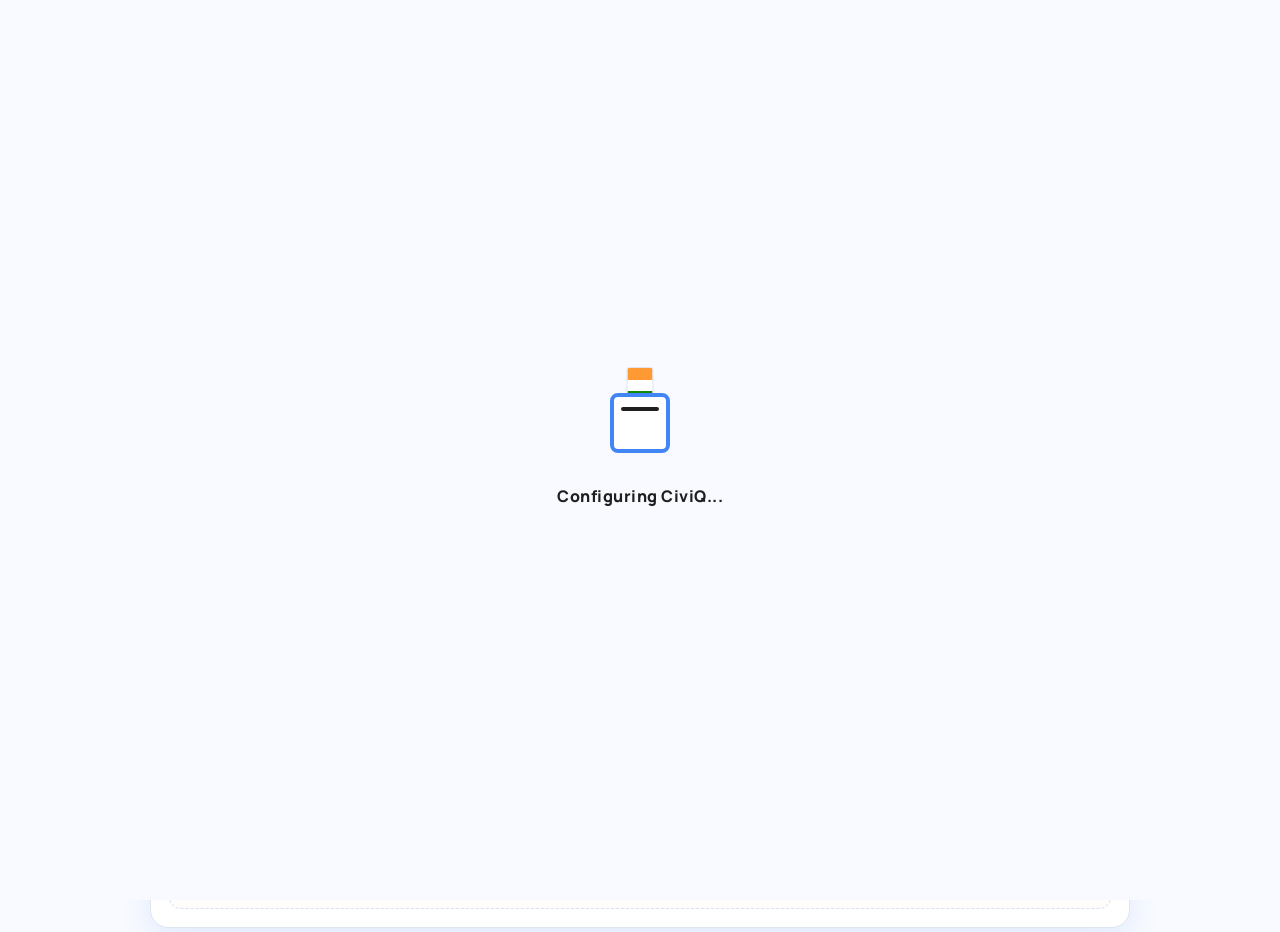
==== index.html @ dd1e4eac "Fix favicon cache and path" ====
<!doctype html>
<html lang="en">
  <head>
    <meta charset="UTF-8" />
    <meta name="viewport" content="width=device-width, initial-scale=1.0" />
    <title>CiviQ AI - Election Process Education</title>
    <link rel="icon" type="image/png" sizes="32x32" href="./public/Favicon.png?v=6" />
    <link rel="icon" type="image/png" sizes="192x192" href="./public/Favicon.png?v=6" />
    <link rel="preconnect" href="https://fonts.googleapis.com" />
    <link rel="preconnect" href="https://fonts.gstatic.com" crossorigin />
    <link
      href="https://fonts.googleapis.com/css2?family=Manrope:wght@400;500;700;800&family=Source+Serif+4:opsz,wght@8..60,500&display=swap"
      rel="stylesheet"
    />
    <link rel="stylesheet" href="styles.css" />
    <link rel="stylesheet" href="https://cdnjs.cloudflare.com/ajax/libs/font-awesome/6.4.0/css/all.min.css" />
  </head>
  <body>
    <!-- Context-Based Initial Loader -->
    <div id="initial-loader">
      <div class="ballot-loader"></div>
      <div class="loader-text">Configuring CiviQ...</div>
    </div>
    <main class="app-shell">
      <header class="hero">
        <div class="hero-tools">
          <p class="badge" data-en="PromptWars: Virtual - Challenge Build">PromptWars: Virtual - Challenge Build</p>
          <span id="aiStatus" class="ai-status-off" title="AI mode: OFF"><i class="fas fa-robot"></i> OFF</span>
          <button id="settingsBtn" type="button" class="icon-btn" title="Settings" data-en="Settings"><i class="fas fa-cog"></i></button>
          <button id="themeToggle" type="button" class="theme-toggle" data-en="Dark Mode">Dark Mode</button>
        </div>
        <h1 data-en="CiviQ AI">CiviQ AI</h1>
        <p class="subtitle" data-en="A smart and friendly civic education assistant for election literacy.">A smart and friendly civic education assistant for election literacy.</p>
      </header>

      <!-- Settings Modal -->
      <div id="settingsModal" class="modal">
        <div class="modal-content">
          <div class="modal-header">
            <h2 data-en="API Settings">API Settings</h2>
            <button id="closeSettings" type="button" class="close-btn">×</button>
          </div>
          <div class="modal-body">
            <label>
              <span data-en="AI API Key">AI API Key</span>
              <input id="geminiKey" type="password" placeholder="Paste your Groq API key (gsk_...) here..." data-en-placeholder="Paste your Groq API key (gsk_...) here..." />
              <small data-en="Get API key from Groq Cloud Console">Get API key from <a href="https://console.groq.com/keys" target="_blank" rel="noopener noreferrer">Groq Cloud Console</a></small>
            </label>
            <label>
              <input id="useGemini" type="checkbox" />
              <span data-en="Enable AI-powered responses (Groq)">Enable AI-powered responses (Groq)</span>
            </label>
          </div>
          <div class="modal-footer">
            <button id="saveSetting" type="button" data-en="Save">Save</button>
            <button id="cancelSetting" type="button" class="ghost" data-en="Cancel">Cancel</button>
          </div>
        </div>
      </div>

      <section class="card profile-card">
        <h2 data-en="User Profile">User Profile</h2>
        <div class="grid">
          <label>
            <span data-en="Age">Age</span>
            <input id="age" type="number" min="10" max="120" placeholder="e.g. 19" data-en-placeholder="e.g. 19" />
          </label>
          <label>
            <span data-en="Country">Country</span>
            <input id="country" type="text" value="India" placeholder="India" data-en-placeholder="India" />
          </label>
          <label>
            <span data-en="First-time voter">First-time voter</span>
            <select id="firstTime">
              <option value="Yes" data-en="Yes">Yes</option>
              <option value="No" data-en="No">No</option>
            </select>
          </label>
          <label>
            <span data-en="Portal Language">Portal Language</span>
            <select id="portalLanguage">
              <option value="en">English</option>
              <option value="hi">Hindi (हिन्दी)</option>
              <option value="bn">Bengali (বাংলা)</option>
              <option value="ta">Tamil (தமிழ்)</option>
              <option value="te">Telugu (తెలుగు)</option>
              <option value="mr">Marathi (मराठी)</option>
              <option value="gu">Gujarati (ગુજરાતી)</option>
              <option value="kn">Kannada (ಕನ್ನಡ)</option>
              <option value="ml">Malayalam (മലയാളം)</option>
              <option value="pa">Punjabi (ਪੰਜਾਬੀ)</option>
              <option value="or">Odia (ଓଡ଼ିଆ)</option>
              <option value="as">Assamese (অসমীয়া)</option>
              <option value="ur">Urdu (اردو)</option>
            </select>
          </label>
          <label>
            <span data-en="Answer Language">Answer Language</span>
            <select id="language">
              <option value="en">English</option>
              <option value="hi">Hindi (हिन्दी)</option>
              <option value="bn">Bengali (বাংলা)</option>
              <option value="ta">Tamil (தமிழ்)</option>
              <option value="te">Telugu (తెలుగు)</option>
              <option value="mr">Marathi (मराठी)</option>
              <option value="gu">Gujarati (ગુજરાતી)</option>
              <option value="kn">Kannada (ಕನ್ನಡ)</option>
              <option value="ml">Malayalam (മലയാളം)</option>
              <option value="pa">Punjabi (ਪੰਜਾਬੀ)</option>
              <option value="or">Odia (ଓଡ଼ିଆ)</option>
              <option value="as">Assamese (অসমীয়া)</option>
              <option value="ur">Urdu (اردو)</option>
            </select>
          </label>
          <label>
            <span data-en="Task Mode">Task Mode</span>
            <select id="mode">
              <option value="A" data-en="A - General Question">A - General Question</option>
              <option value="B" data-en="B - Election Process">B - Election Process</option>
              <option value="C" data-en="C - Register to Vote">C - Register to Vote</option>
              <option value="D" data-en="D - Election Timeline">D - Election Timeline</option>
              <option value="E" data-en="E - Myth vs Fact">E - Myth vs Fact</option>
              <option value="F" data-en="F - Voting Simulation">F - Voting Simulation</option>
              <option value="G" data-en="G - Explain for Age 15">G - Explain for Age 15</option>
            </select>
          </label>
        </div>
      </section>

      <section class="card chat-card">
        <h2 data-en="Ask CiviQ AI">Ask CiviQ AI</h2>
        <label>
          <span data-en="User Input">User Input</span>
          <textarea
            id="userInput"
            rows="4"
            placeholder="Type your election-related question, statement, or topic..."
            data-en-placeholder="Type your election-related question, statement, or topic..."
          ></textarea>
        </label>

        <div class="actions">
          <button id="generateBtn" type="button" data-en="Generate Response">Generate Response</button>
          <button id="resetBtn" type="button" class="ghost" data-en="Reset">Reset</button>
        </div>

        <article id="output" class="output" aria-live="polite">
          <h3 data-en="Response">Response</h3>
          <p data-en="Your result will appear here.">Your result will appear here.</p>
        </article>
      </section>
    </main>

    <script src="app.js"></script>
  </body>
</html>
---- styles.css ----
:root {
  --bg: #f8faff;
  --paper: #ffffff;
  --ink: #1f1f1f;
  --muted: #5f6368;
  --brand: #4285f4;
  --brand-soft: #e8f0fe;
  --accent: #ea4335;
  --success: #34a853;
  --warn: #fbbc04;
  --border: #dfe5f1;
  --shadow: 0 12px 30px rgba(66, 133, 244, 0.12);
}

body[data-theme="dark"] {
  --bg: #11151d;
  --paper: #1a202b;
  --ink: #eef3ff;
  --muted: #b8c3d8;
  --brand: #8ab4f8;
  --brand-soft: #22324a;
  --accent: #f28b82;
  --success: #81c995;
  --warn: #fdd663;
  --border: #2f3b4f;
  --shadow: 0 14px 34px rgba(0, 0, 0, 0.45);
}

* {
  box-sizing: border-box;
}

body {
  margin: 0;
  font-family: "Manrope", sans-serif;
  color: var(--ink);
  background: radial-gradient(circle at top right, #e8f0fe 0%, var(--bg) 42%),
    linear-gradient(120deg, #fff4ea 0%, #eef7ff 55%, #effbf4 100%);
  min-height: 100vh;
}

body[data-theme="dark"] {
  background: radial-gradient(circle at top right, #1f2c45 0%, var(--bg) 45%),
    linear-gradient(120deg, #151a24 0%, #172131 55%, #17251f 100%);
}

.app-shell {
  width: min(980px, 92vw);
  margin: 2rem auto 3rem;
  display: grid;
  gap: 1rem;
}

.hero {
  background: linear-gradient(140deg, #fff2f0 0%, #fff9e9 35%, #ecf5ff 70%, #eefbf3 100%);
  border: 1px solid var(--border);
  border-radius: 18px;
  padding: 1.2rem 1.4rem;
  box-shadow: var(--shadow);
}

body[data-theme="dark"] .hero {
  background: linear-gradient(140deg, #392229 0%, #37311f 35%, #1f2d45 70%, #203226 100%);
}

.hero-tools {
  display: flex;
  align-items: center;
  justify-content: space-between;
  gap: 0.8rem;
}

.badge {
  display: inline-block;
  margin: 0 0 0.5rem;
  padding: 0.2rem 0.6rem;
  border-radius: 999px;
  font-size: 0.78rem;
  color: #174ea6;
  background: var(--brand-soft);
}

body[data-theme="dark"] .badge {
  color: #ffffff;
}

body[data-theme="dark"] .ai-status-on,
body[data-theme="dark"] .ai-status-off {
  color: #ffffff;
}

body[data-theme="dark"] .icon-btn {
  color: #ffffff;
}

body[data-theme="dark"] .theme-toggle {
  background: #443a1d;
  color: #ffffff;
  border-color: #6a5b2a;
}

body[data-theme="dark"] h1,
body[data-theme="dark"] .subtitle {
  color: #ffffff;
}

.theme-toggle {
  background: #fff8e1;
  color: #b06000;
  border: 1px solid #f6d86f;
  border-radius: 999px;
  padding: 0.4rem 0.8rem;
  font-size: 0.85rem;
}

body[data-theme="dark"] .theme-toggle {
  background: #443a1d;
  color: #ffe08a;
  border-color: #6a5b2a;
}

h1 {
  margin: 0;
  font-size: clamp(1.8rem, 4vw, 2.6rem);
  letter-spacing: -0.02em;
}

.subtitle {
  margin: 0.5rem 0 0;
  color: var(--muted);
}

.card {
  background: var(--paper);
  border: 1px solid var(--border);
  border-radius: 18px;
  padding: 1.1rem;
  box-shadow: var(--shadow);
}

h2 {
  margin: 0 0 0.8rem;
  font-size: 1.15rem;
}

.grid {
  display: grid;
  grid-template-columns: repeat(2, minmax(0, 1fr));
  gap: 0.8rem;
}

label {
  display: grid;
  gap: 0.4rem;
  font-weight: 600;
  font-size: 0.92rem;
}

input,
select,
textarea,
button {
  font: inherit;
}

input,
select,
textarea {
  border: 1px solid #c8d1e8;
  border-radius: 10px;
  padding: 0.65rem 0.7rem;
  background: #fff;
  color: var(--ink);
}

body[data-theme="dark"] input,
body[data-theme="dark"] select,
body[data-theme="dark"] textarea {
  background: #121827;
  border-color: #384055;
}

textarea {
  resize: vertical;
}

.actions {
  margin-top: 0.9rem;
  display: flex;
  gap: 0.7rem;
}

button {
  border: 0;
  border-radius: 10px;
  padding: 0.65rem 1rem;
  font-weight: 700;
  cursor: pointer;
  transition: transform 0.15s ease;
}

button:hover {
  transform: translateY(-1px);
}

#generateBtn {
  color: #fff;
  background: linear-gradient(130deg, #4285f4 0%, #34a853 100%);
}

button.ghost {
  background: #fff3cd;
  color: #9c5300;
}

body[data-theme="dark"] button.ghost {
  background: #3b3120;
  color: #ffe2a8;
}

.output {
  margin-top: 1rem;
  border: 1px dashed #d6e1f3;
  border-radius: 12px;
  padding: 0.9rem;
  background: #fffdf9;
}

body[data-theme="dark"] .output {
  background: #141b2a;
  border-color: #3a4256;
}

.output h3 {
  margin-top: 0;
}

.output h4 {
  margin-bottom: 0.25rem;
  font-size: 1rem;
  color: var(--brand);
}

.output p,
.output li {
  margin: 0.35rem 0;
  line-height: 1.5;
}

.output ul,
.output ol {
  margin: 0.2rem 0 0.65rem 1.1rem;
}

.tip {
  border-left: 4px solid var(--success);
  padding-left: 0.6rem;
}

/* AI Status Indicator */
.ai-status-off,
.ai-status-on {
  padding: 0.375rem 0.75rem;
  border-radius: 0.375rem;
  font-size: 0.875rem;
  font-weight: 600;
  cursor: default;
}

.ai-status-off {
  background-color: #f3f3f3;
  color: var(--muted);
}

body[data-theme="dark"] .ai-status-off {
  background-color: #2a2a2a;
  color: var(--muted);
}

.ai-status-on {
  background-color: #d4edda;
  color: #155724;
}

body[data-theme="dark"] .ai-status-on {
  background-color: #1e4620;
  color: #81c995;
}

/* Settings Button */
.icon-btn {
  background: none;
  border: none;
  font-size: 1.5rem;
  cursor: pointer;
  padding: 0.25rem 0.5rem;
  border-radius: 0.375rem;
  transition: background-color 0.2s ease;
}

.icon-btn:hover {
  background-color: var(--brand-soft);
}

body[data-theme="dark"] .icon-btn:hover {
  background-color: var(--brand-soft);
}

.modal {
  position: fixed;
  top: 0;
  left: 0;
  right: 0;
  bottom: 0;
  background-color: rgba(0, 0, 0, 0.5);
  display: none;
  align-items: center;
  justify-content: center;
  z-index: 1000;
}

.modal-content {
  background-color: var(--paper);
  border-radius: 0.75rem;
  box-shadow: var(--shadow);
  max-width: 500px;
  width: 90vw;
  max-height: 80vh;
  overflow-y: auto;
}

.modal-header {
  display: flex;
  justify-content: space-between;
  align-items: center;
  padding: 1.5rem;
  border-bottom: 1px solid var(--border);
}

.modal-header h2 {
  margin: 0;
  font-size: 1.25rem;
}

body[data-theme="dark"] .modal-header h2 {
  color: #ffffff;
}

.close-btn {
  background: none;
  border: none;
  font-size: 2rem;
  cursor: pointer;
  color: var(--muted);
  padding: 0;
  width: 2rem;
  height: 2rem;
  display: flex;
  align-items: center;
  justify-content: center;
  transition: color 0.2s ease;
}

.close-btn:hover {
  color: var(--ink);
}

.modal-body {
  padding: 1.5rem;
  display: flex;
  flex-direction: column;
  gap: 1rem;
}

body[data-theme="dark"] .modal-body {
  color: #ffffff;
}

.modal-body label {
  display: flex;
  flex-direction: column;
  gap: 0.5rem;
}

body[data-theme="dark"] .modal-body label {
  color: #ffffff;
}

.modal-body input[type="password"],
.modal-body input[type="text"] {
  padding: 0.75rem;
  border: 1px solid var(--border);
  border-radius: 0.375rem;
  font-family: "Manrope", sans-serif;
  font-size: 1rem;
  color: var(--ink);
  background-color: var(--paper);
}

body[data-theme="dark"] .modal-body input[type="password"],
body[data-theme="dark"] .modal-body input[type="text"] {
  color: #ffffff;
  background-color: #121827;
  border-color: #384055;
}

.modal-body input[type="password"]:focus,
.modal-body input[type="text"]:focus {
  outline: none;
  border-color: var(--brand);
  box-shadow: 0 0 0 3px var(--brand-soft);
}

.modal-body small {
  font-size: 0.875rem;
  color: var(--muted);
}

body[data-theme="dark"] .modal-body small {
  color: #b8c3d8;
}

.modal-body small a {
  color: var(--brand);
  text-decoration: none;
}

.modal-body small a:hover {
  text-decoration: underline;
}

.modal-body input[type="checkbox"] {
  width: 1.25rem;
  height: 1.25rem;
  cursor: pointer;
  accent-color: var(--brand);
}

.modal-footer {
  display: flex;
  justify-content: flex-end;
  gap: 1rem;
  padding: 1.5rem;
  border-top: 1px solid var(--border);
}

@media (max-width: 760px) {
  .grid {
    grid-template-columns: 1fr;
  }

  .app-shell {
    margin-top: 1rem;
  }
}

/* =========================================
   Context-Based Loader
   ========================================= */
#initial-loader {
  position: fixed;
  inset: 0;
  background: var(--bg);
  z-index: 9999;
  display: flex;
  flex-direction: column;
  align-items: center;
  justify-content: center;
  transition: opacity 0.6s ease, visibility 0.6s ease;
}

#initial-loader.hidden {
  opacity: 0;
  visibility: hidden;
}

.ballot-loader {
  width: 60px;
  height: 60px;
  border: 4px solid var(--brand);
  border-radius: 8px;
  position: relative;
  background: var(--paper);
}

/* The actual "vote" falling in with Indian flag colors */
.ballot-loader::before {
  content: "";
  position: absolute;
  top: -30px;
  left: 50%;
  transform: translateX(-50%);
  width: 25px;
  height: 35px;
  background: linear-gradient(to bottom, #ff9933 33.3%, #ffffff 33.3%, #ffffff 66.6%, #138808 66.6%);
  border: 1px solid var(--border);
  animation: dropVote 1.4s infinite ease-in;
  border-radius: 3px;
  z-index: -1;
}

/* The slot in the ballot box */
.ballot-loader::after {
  content: "";
  position: absolute;
  top: 10px;
  left: 50%;
  transform: translateX(-50%);
  width: 38px;
  height: 4px;
  background: var(--ink);
  border-radius: 2px;
}

@keyframes dropVote {
  0% { transform: translate(-50%, -40px); opacity: 0; }
  15% { opacity: 1; }
  60% { transform: translate(-50%, 5px); opacity: 1; }
  100% { transform: translate(-50%, 25px); opacity: 0; }
}

.loader-text {
  margin-top: 2rem;
  font-weight: 800;
  color: var(--ink);
  letter-spacing: 0.5px;
  animation: pulseText 1.4s infinite alternate;
}

@keyframes pulseText {
  from { opacity: 0.5; }
  to { opacity: 1; }
}
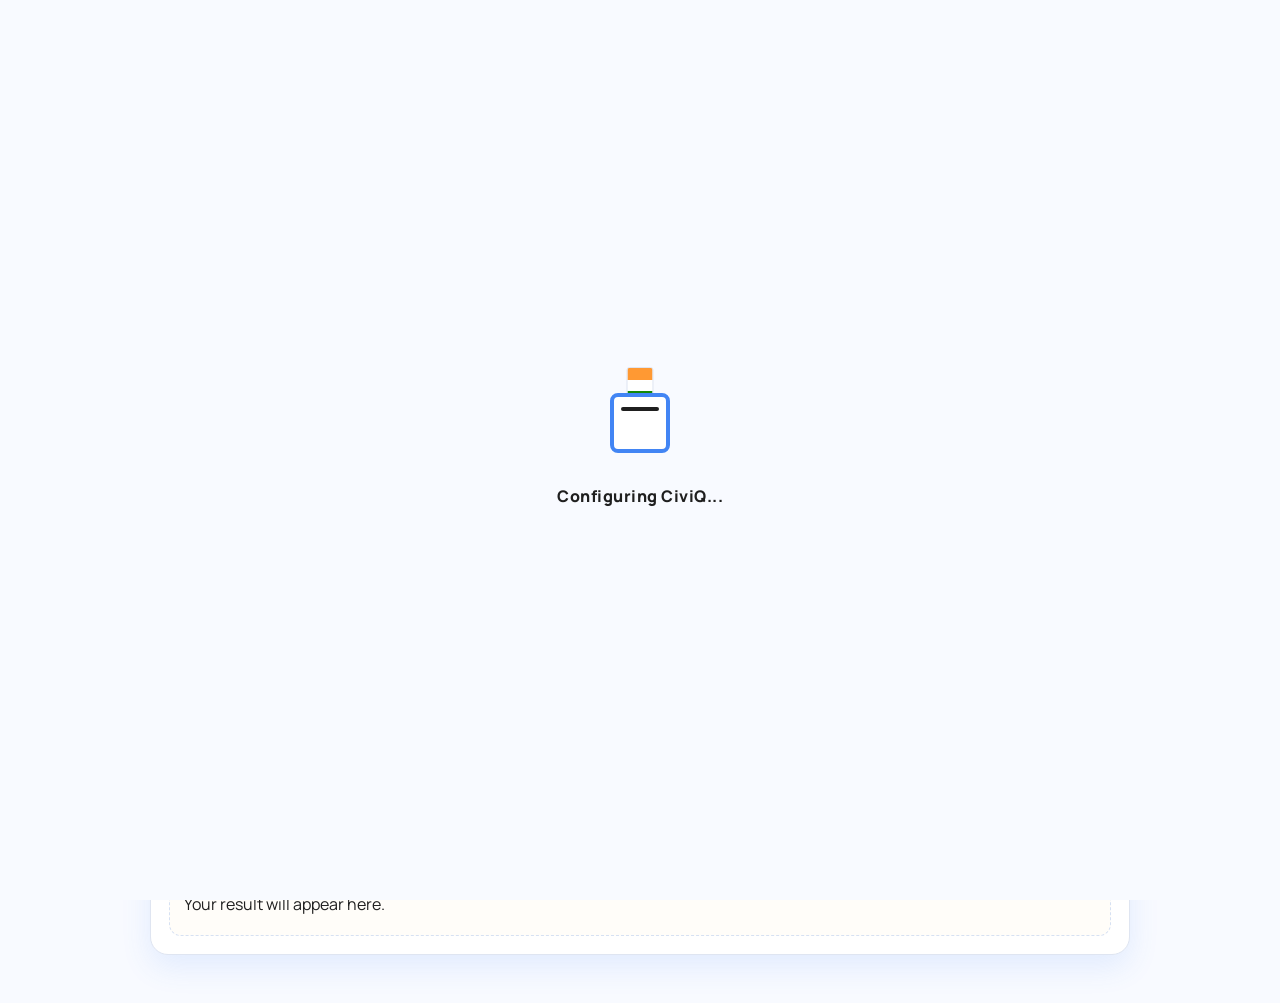
==== commit a6a3b5b5: "Embed project logo directly in the main header" ====
--- a/index.html
+++ b/index.html
@@ -29,7 +29,10 @@
           <button id="settingsBtn" type="button" class="icon-btn" title="Settings" data-en="Settings"><i class="fas fa-cog"></i></button>
           <button id="themeToggle" type="button" class="theme-toggle" data-en="Dark Mode">Dark Mode</button>
         </div>
-        <h1 data-en="CiviQ AI">CiviQ AI</h1>
+        <div class="header-logo-row">
+          <img src="./public/Favicon.png?v=6" alt="CiviQ AI Logo" class="portal-logo" />
+          <h1 data-en="CiviQ AI">CiviQ AI</h1>
+        </div>
         <p class="subtitle" data-en="A smart and friendly civic education assistant for election literacy.">A smart and friendly civic education assistant for election literacy.</p>
       </header>
 
--- a/styles.css
+++ b/styles.css
@@ -117,6 +117,19 @@
   background: #443a1d;
   color: #ffe08a;
   border-color: #6a5b2a;
+}
+
+.header-logo-row {
+  display: flex;
+  align-items: center;
+  gap: 0.75rem;
+  margin-top: 1.2rem;
+}
+
+.portal-logo {
+  width: 64px;
+  height: 64px;
+  object-fit: contain;
 }
 
 h1 {
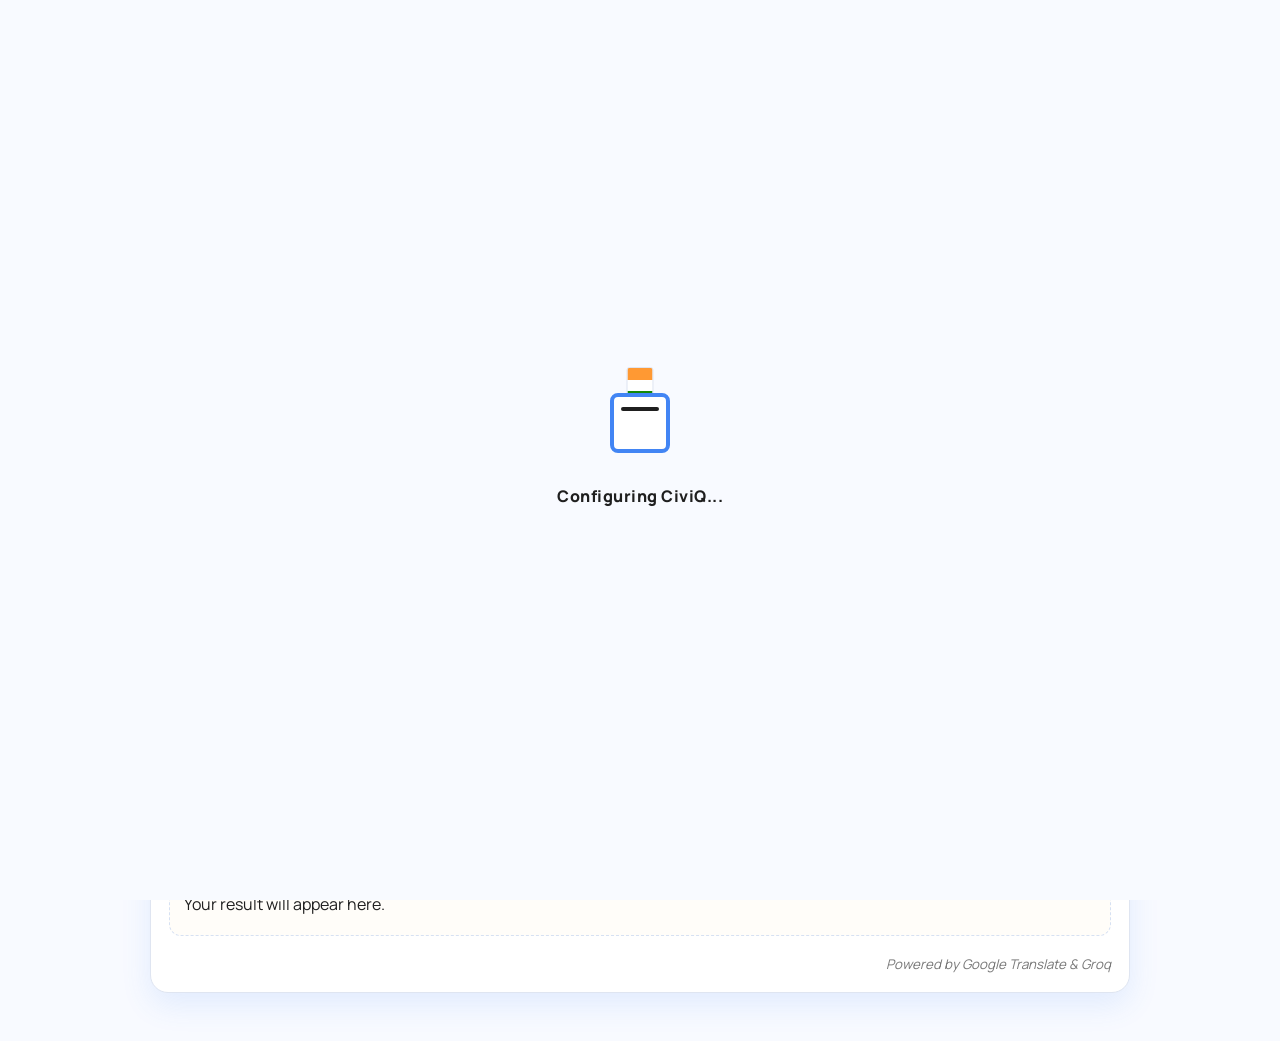
==== commit 7e564528: "Accessibility polish and attribution" ====
--- a/index.html
+++ b/index.html
@@ -137,20 +137,25 @@
           <textarea
             id="userInput"
             rows="4"
+            aria-label="Input your election-related question or topic here"
             placeholder="Type your election-related question, statement, or topic..."
             data-en-placeholder="Type your election-related question, statement, or topic..."
           ></textarea>
         </label>
 
         <div class="actions">
-          <button id="generateBtn" type="button" data-en="Generate Response">Generate Response</button>
-          <button id="resetBtn" type="button" class="ghost" data-en="Reset">Reset</button>
+          <button id="generateBtn" type="button" aria-label="Generate an AI Response" data-en="Generate Response">Generate Response</button>
+          <button id="resetBtn" type="button" class="ghost" aria-label="Reset the form" data-en="Reset">Reset</button>
         </div>
 
-        <article id="output" class="output" aria-live="polite">
+        <article id="output" class="output" aria-live="polite" aria-atomic="true">
           <h3 data-en="Response">Response</h3>
           <p data-en="Your result will appear here.">Your result will appear here.</p>
         </article>
+        
+        <div style="text-align: right; margin-top: 1rem; opacity: 0.6;">
+          <small><i>Powered by Google Translate & Groq</i></small>
+        </div>
       </section>
     </main>
 
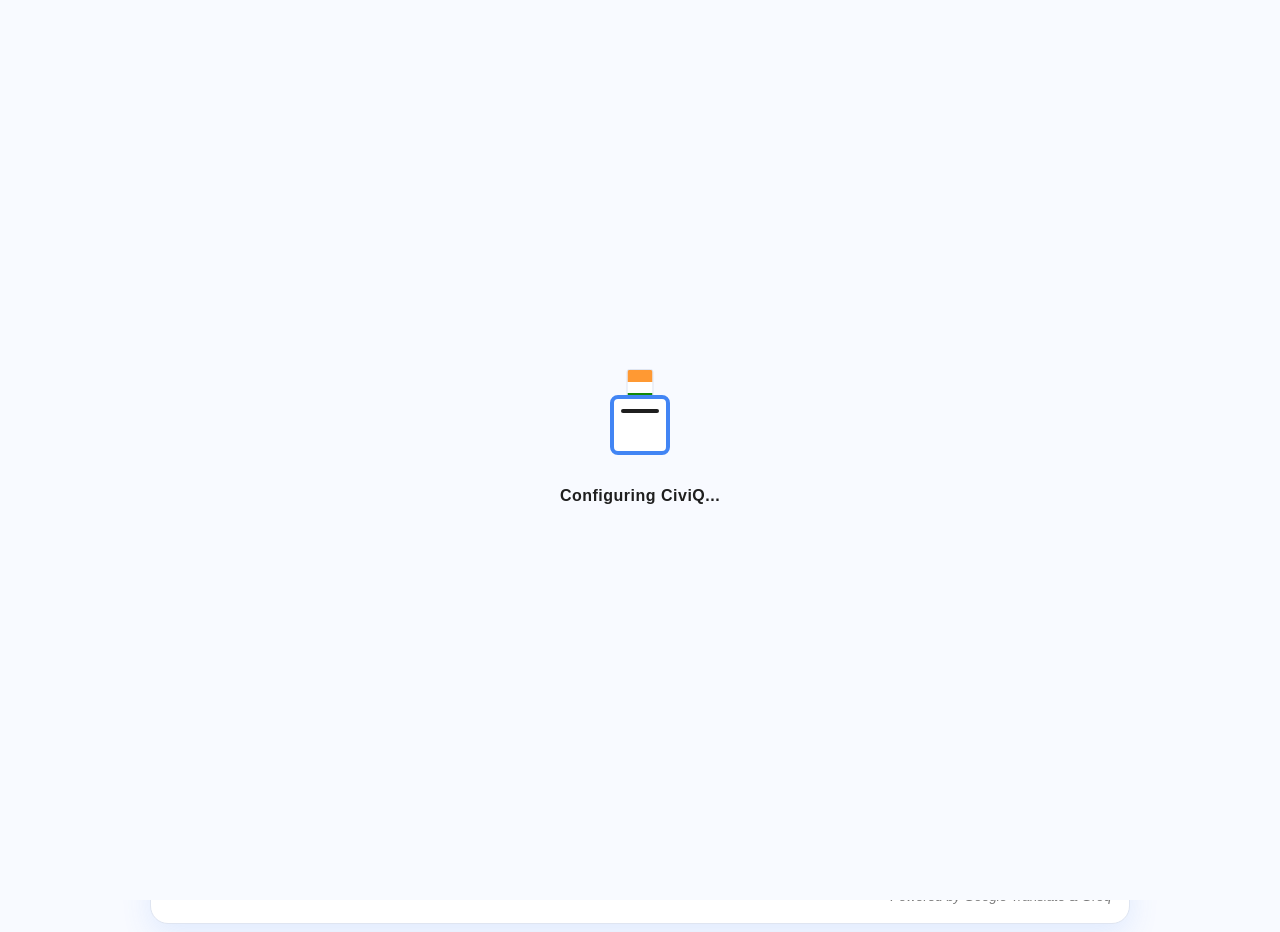
==== commit b4337fff: "Updated" ====
--- a/index.html
+++ b/index.html
@@ -3,7 +3,21 @@
   <head>
     <meta charset="UTF-8" />
     <meta name="viewport" content="width=device-width, initial-scale=1.0" />
+    <!-- Security: Content Security Policy (CSP) mitigating XSS risks -->
+    <meta http-equiv="Content-Security-Policy" content="default-src 'self'; img-src 'self' data: https:; style-src 'self' 'unsafe-inline' https://fonts.googleapis.com https://cdnjs.cloudflare.com; font-src 'self' https://fonts.gstatic.com https://cdnjs.cloudflare.com; script-src 'self' 'unsafe-inline' https://translate.googleapis.com; connect-src 'self' https://translate.googleapis.com https://api.groq.com;" />
     <title>CiviQ AI - Election Process Education</title>
+    <!-- Google Services: Structured Data (JSON-LD) for better Google Search Indexing -->
+    <script type="application/ld+json">
+    {
+      "@context": "https://schema.org",
+      "@type": "WebApplication",
+      "name": "CiviQ AI",
+      "applicationCategory": "EducationalApplication",
+      "description": "A smart and friendly civic education assistant for election literacy.",
+      "operatingSystem": "Web",
+      "offers": { "@type": "Offer", "price": "0" }
+    }
+    </script>
     <link rel="icon" type="image/png" sizes="32x32" href="./public/Favicon.png?v=6" />
     <link rel="icon" type="image/png" sizes="192x192" href="./public/Favicon.png?v=6" />
     <link rel="preconnect" href="https://fonts.googleapis.com" />
@@ -26,8 +40,11 @@
         <div class="hero-tools">
           <p class="badge" data-en="PromptWars: Virtual - Challenge Build">PromptWars: Virtual - Challenge Build</p>
           <span id="aiStatus" class="ai-status-off" title="AI mode: OFF"><i class="fas fa-robot"></i> OFF</span>
-          <button id="settingsBtn" type="button" class="icon-btn" title="Settings" data-en="Settings"><i class="fas fa-cog"></i></button>
-          <button id="themeToggle" type="button" class="theme-toggle" data-en="Dark Mode">Dark Mode</button>
+          <button id="settingsBtn" type="button" class="icon-btn" title="Settings" aria-label="Settings"><i class="fas fa-cog"></i></button>
+          <button id="themeToggle" type="button" class="theme-toggle" title="Toggle Theme" aria-label="Toggle Theme">
+            <i class="fas fa-sun sun-icon"></i>
+            <i class="fas fa-moon moon-icon"></i>
+          </button>
         </div>
         <div class="header-logo-row">
           <img src="./public/Favicon.png?v=6" alt="CiviQ AI Logo" class="portal-logo" />
@@ -40,7 +57,7 @@
       <div id="settingsModal" class="modal">
         <div class="modal-content">
           <div class="modal-header">
-            <h2 data-en="API Settings">API Settings</h2>
+            <h2><i class="fa-solid fa-shield-halved"></i> <span data-en="API Settings">API Settings</span></h2>
             <button id="closeSettings" type="button" class="close-btn">×</button>
           </div>
           <div class="modal-body">
@@ -62,25 +79,25 @@
       </div>
 
       <section class="card profile-card">
-        <h2 data-en="User Profile">User Profile</h2>
+        <h2><i class="fa-solid fa-id-card"></i> <span data-en="User Profile">User Profile</span></h2>
         <div class="grid">
           <label>
-            <span data-en="Age">Age</span>
+            <span><i class="fa-solid fa-calendar-days"></i> <span data-en="Age">Age</span></span>
             <input id="age" type="number" min="10" max="120" placeholder="e.g. 19" data-en-placeholder="e.g. 19" />
           </label>
           <label>
-            <span data-en="Country">Country</span>
+            <span><i class="fa-solid fa-earth-asia"></i> <span data-en="Country">Country</span></span>
             <input id="country" type="text" value="India" placeholder="India" data-en-placeholder="India" />
           </label>
           <label>
-            <span data-en="First-time voter">First-time voter</span>
+            <span><i class="fa-solid fa-person-booth"></i> <span data-en="First-time voter">First-time voter</span></span>
             <select id="firstTime">
               <option value="Yes" data-en="Yes">Yes</option>
               <option value="No" data-en="No">No</option>
             </select>
           </label>
           <label>
-            <span data-en="Portal Language">Portal Language</span>
+            <span><i class="fa-solid fa-language"></i> <span data-en="Portal Language">Portal Language</span></span>
             <select id="portalLanguage">
               <option value="en">English</option>
               <option value="hi">Hindi (हिन्दी)</option>
@@ -98,7 +115,7 @@
             </select>
           </label>
           <label>
-            <span data-en="Answer Language">Answer Language</span>
+            <span><i class="fa-solid fa-ear-listen"></i> <span data-en="Answer Language">Answer Language</span></span>
             <select id="language">
               <option value="en">English</option>
               <option value="hi">Hindi (हिन्दी)</option>
@@ -116,7 +133,7 @@
             </select>
           </label>
           <label>
-            <span data-en="Task Mode">Task Mode</span>
+            <span><i class="fa-solid fa-list-check"></i> <span data-en="Task Mode">Task Mode</span></span>
             <select id="mode">
               <option value="A" data-en="A - General Question">A - General Question</option>
               <option value="B" data-en="B - Election Process">B - Election Process</option>
@@ -131,9 +148,9 @@
       </section>
 
       <section class="card chat-card">
-        <h2 data-en="Ask CiviQ AI">Ask CiviQ AI</h2>
+        <h2><i class="fa-solid fa-comment-dots"></i> <span data-en="Ask CiviQ AI">Ask CiviQ AI</span></h2>
         <label>
-          <span data-en="User Input">User Input</span>
+          <span><i class="fa-solid fa-keyboard"></i> <span data-en="User Input">User Input</span></span>
           <textarea
             id="userInput"
             rows="4"
@@ -144,12 +161,12 @@
         </label>
 
         <div class="actions">
-          <button id="generateBtn" type="button" aria-label="Generate an AI Response" data-en="Generate Response">Generate Response</button>
-          <button id="resetBtn" type="button" class="ghost" aria-label="Reset the form" data-en="Reset">Reset</button>
+          <button id="generateBtn" type="button" aria-label="Generate an AI Response"><i class="fa-solid fa-bolt"></i> <span data-en="Generate Response">Generate Response</span></button>
+          <button id="resetBtn" type="button" class="ghost" aria-label="Reset the form"><i class="fa-solid fa-arrow-rotate-left"></i> <span data-en="Reset">Reset</span></button>
         </div>
 
         <article id="output" class="output" aria-live="polite" aria-atomic="true">
-          <h3 data-en="Response">Response</h3>
+          <h3><i class="fa-solid fa-reply-all"></i> <span data-en="Response">Response</span></h3>
           <p data-en="Your result will appear here.">Your result will appear here.</p>
         </article>
         
@@ -159,6 +176,7 @@
       </section>
     </main>
 
-    <script src="app.js"></script>
+    <!-- Efficiency: Deferred script loading avoids render-blocking -->
+    <script src="app.js" defer></script>
   </body>
 </html>
--- a/styles.css
+++ b/styles.css
@@ -105,18 +105,54 @@
 }
 
 .theme-toggle {
+  position: relative;
+  width: 40px;
+  height: 40px;
+  border-radius: 50%;
+  display: flex;
+  align-items: center;
+  justify-content: center;
+  overflow: hidden;
   background: #fff8e1;
   color: #b06000;
   border: 1px solid #f6d86f;
-  border-radius: 999px;
-  padding: 0.4rem 0.8rem;
-  font-size: 0.85rem;
+  cursor: pointer;
+  padding: 0;
+  transition: background-color 0.3s ease, border-color 0.3s ease, color 0.3s ease;
 }
 
 body[data-theme="dark"] .theme-toggle {
   background: #443a1d;
   color: #ffe08a;
   border-color: #6a5b2a;
+}
+
+.theme-toggle i {
+  position: absolute;
+  font-size: 1.1rem;
+  transition: transform 0.5s cubic-bezier(0.68, -0.55, 0.265, 1.55), opacity 0.3s ease;
+}
+
+/* Default (Light Mode) state */
+.theme-toggle .sun-icon {
+  transform: translateY(0) rotate(0deg);
+  opacity: 1;
+}
+
+.theme-toggle .moon-icon {
+  transform: translateY(30px) rotate(-90deg);
+  opacity: 0;
+}
+
+/* Dark Mode state */
+body[data-theme="dark"] .theme-toggle .sun-icon {
+  transform: translateY(-30px) rotate(90deg);
+  opacity: 0;
+}
+
+body[data-theme="dark"] .theme-toggle .moon-icon {
+  transform: translateY(0) rotate(0deg);
+  opacity: 1;
 }
 
 .header-logo-row {
@@ -464,6 +500,31 @@
 
   .app-shell {
     margin-top: 1rem;
+  }
+
+  /* Make hero header elements wrap and center neatly */
+  .hero-tools {
+    flex-wrap: wrap;
+    justify-content: center;
+  }
+  
+  .badge {
+    width: fit-content;
+    text-align: center;
+    margin: 0 auto 0.8rem;
+    border-radius: 8px; /* Fix pill shape distortion */
+    padding: 0.4rem 0.8rem;
+  }
+
+  .header-logo-row {
+    flex-direction: column;
+    justify-content: center;
+    text-align: center;
+    margin-top: 0.5rem;
+  }
+
+  .subtitle {
+    text-align: center;
   }
 }
 
